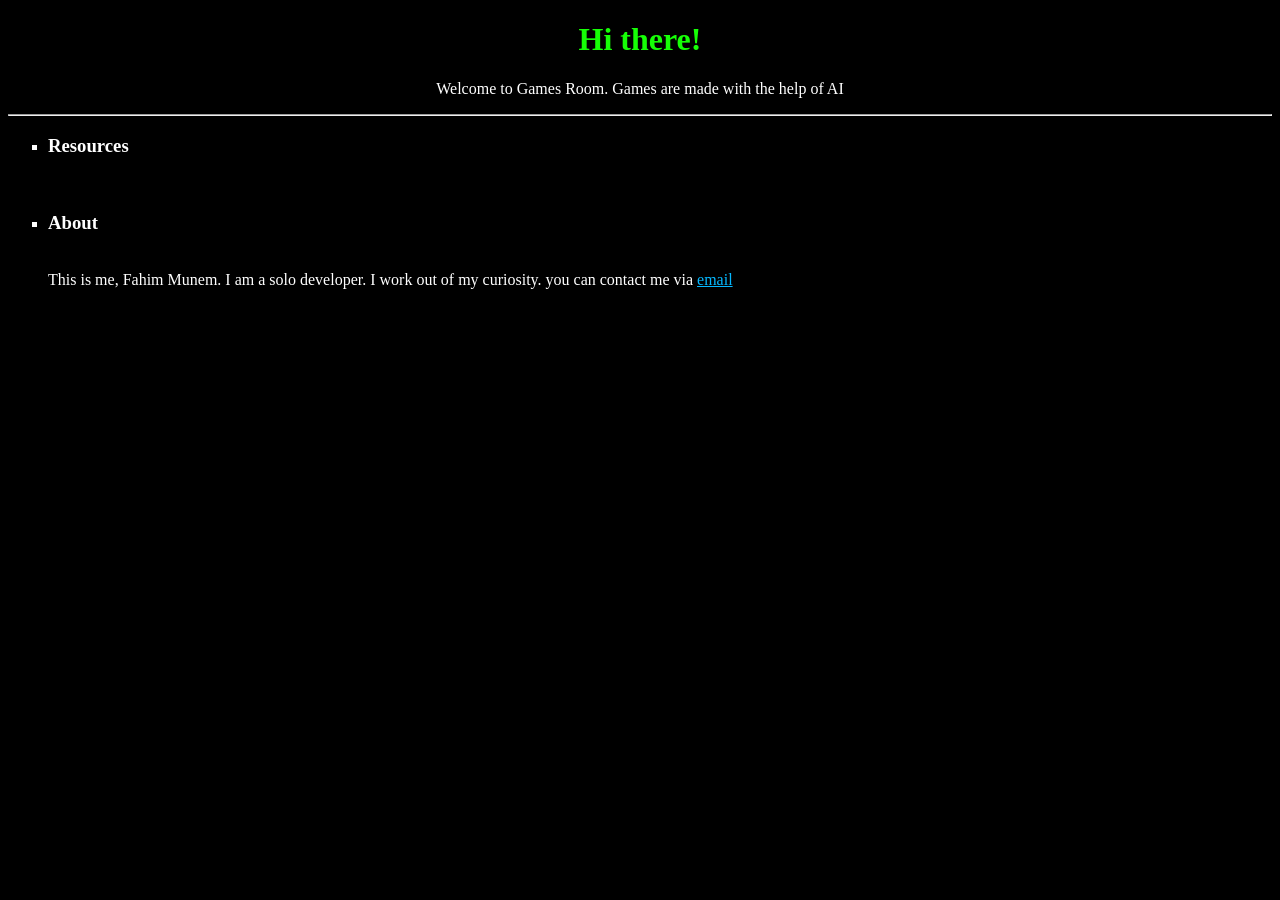
==== games.html @ b03a5d2d "Create games.html" ====
<!DOCTYPE html>
<html>
	<head>
	<meta charset="UTF-8">
	<meta name="viewport" content="width=device-width,  initial-scale=1.0">
		<title>Void Room </title>
		<style>
			body {
				background-color:black ;
				color: white;	}
			.green {  color:#16FF06    }
			.cyan {   color:#00FFD9    }
		</style>
	</head>
	<body>
		<h1 class="green" align="center">
			Hi there!</h1>
		<p align="center">Welcome to Games Room. Games are made with the help of AI</p>
		<hr>
		<ul type="square">
		     <li><h3> Resources</h3><br>
	  <ul type="disk">
      
    </ul>
             </li>
		     <li> <h3> About</h3><br>
This is me, Fahim Munem. I am a solo developer. I work out of my curiosity.
you can contact me via
<a style="color:#05B8FF" href="mailto: fahimmunem07@gmail.com">email</a>
	</body>
</html>
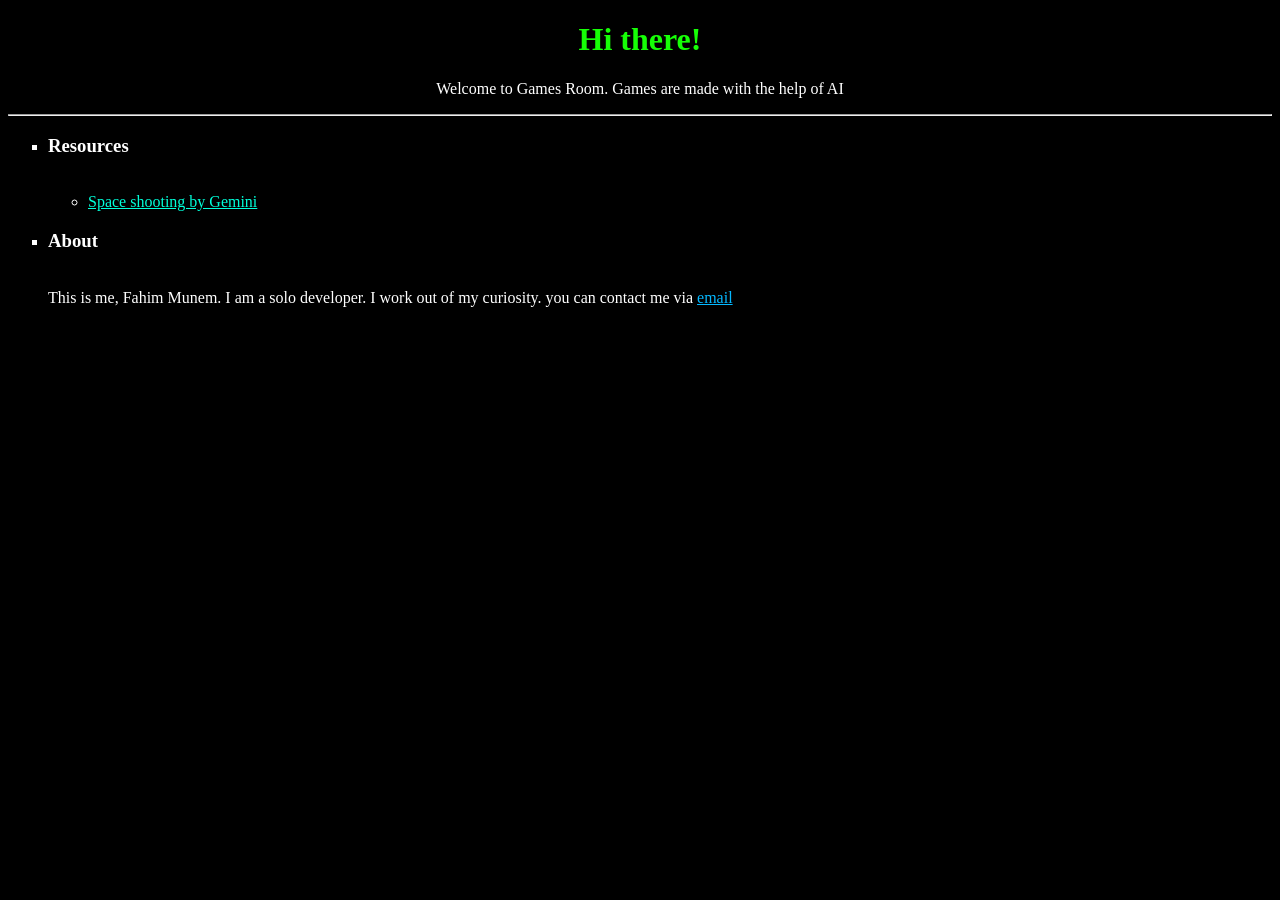
==== commit 39ce028f: "Update games.html" ====
--- a/games.html
+++ b/games.html
@@ -20,8 +20,8 @@
 		<ul type="square">
 		     <li><h3> Resources</h3><br>
 	  <ul type="disk">
-      
-    </ul>
+      <li><a class="cyan" href="games/spaceshooting.html">Space shooting by Gemini</a>
+      </ul>
              </li>
 		     <li> <h3> About</h3><br>
 This is me, Fahim Munem. I am a solo developer. I work out of my curiosity.
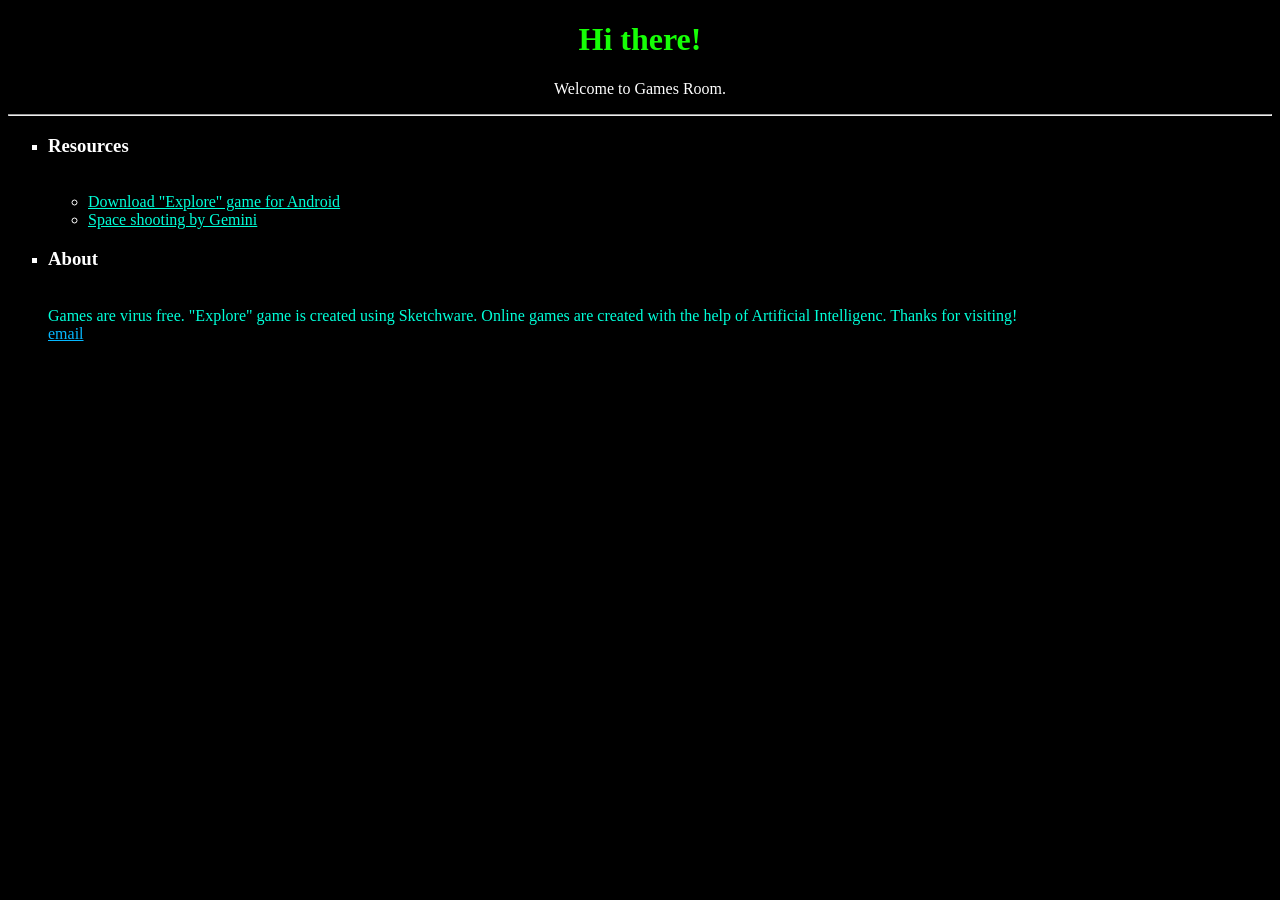
==== commit cad73d2b: "Revise welcome message and add game details Updated the welcome message and added information about " ====
--- a/games.html
+++ b/games.html
@@ -15,17 +15,19 @@
 	<body>
 		<h1 class="green" align="center">
 			Hi there!</h1>
-		<p align="center">Welcome to Games Room. Games are made with the help of AI</p>
+		<p align="center">Welcome to Games Room.</p>
 		<hr>
 		<ul type="square">
 		     <li><h3> Resources</h3><br>
 	  <ul type="disk">
+	  <li><a class="cyan" href="https://mega.nz/file/3rhnybBa#uJlAV4bSfrUwc-n79HUGk2BmjfJ6xDAUFKILQhzqwR0">Download "Explore" game for Android</a></li>
       <li><a class="cyan" href="games/spaceshooting.html">Space shooting by Gemini</a>
       </ul>
              </li>
-		     <li> <h3> About</h3><br>
-This is me, Fahim Munem. I am a solo developer. I work out of my curiosity.
-you can contact me via
+		     <li> <h3> About</h3><br><div class="cyan">
+Games are virus free. "Explore" game is created using Sketchware.
+Online games are created with the help of Artificial Intelligenc.
+Thanks for visiting!</div>
 <a style="color:#05B8FF" href="mailto: fahimmunem07@gmail.com">email</a>
 	</body>
 </html>
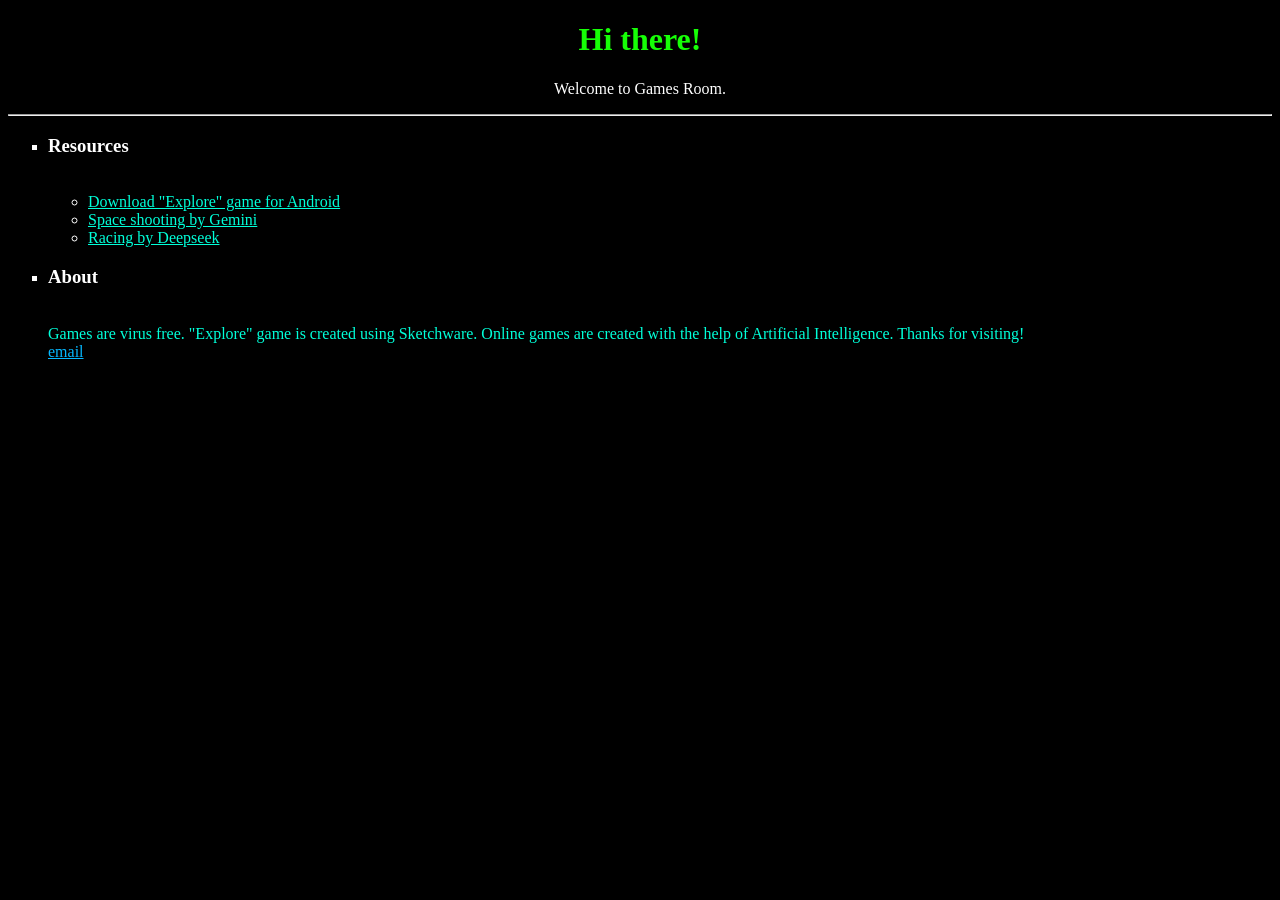
==== commit 9e164c3a: "Fix typo in games.html regarding AI" ====
--- a/games.html
+++ b/games.html
@@ -22,11 +22,12 @@
 	  <ul type="disk">
 	  <li><a class="cyan" href="https://mega.nz/file/3rhnybBa#uJlAV4bSfrUwc-n79HUGk2BmjfJ6xDAUFKILQhzqwR0">Download "Explore" game for Android</a></li>
       <li><a class="cyan" href="games/spaceshooting.html">Space shooting by Gemini</a>
+	  <li><a class="cyan" href="games/racingbydeepseek.html">Racing by Deepseek</a>
       </ul>
              </li>
 		     <li> <h3> About</h3><br><div class="cyan">
 Games are virus free. "Explore" game is created using Sketchware.
-Online games are created with the help of Artificial Intelligenc.
+Online games are created with the help of Artificial Intelligence.
 Thanks for visiting!</div>
 <a style="color:#05B8FF" href="mailto: fahimmunem07@gmail.com">email</a>
 	</body>
